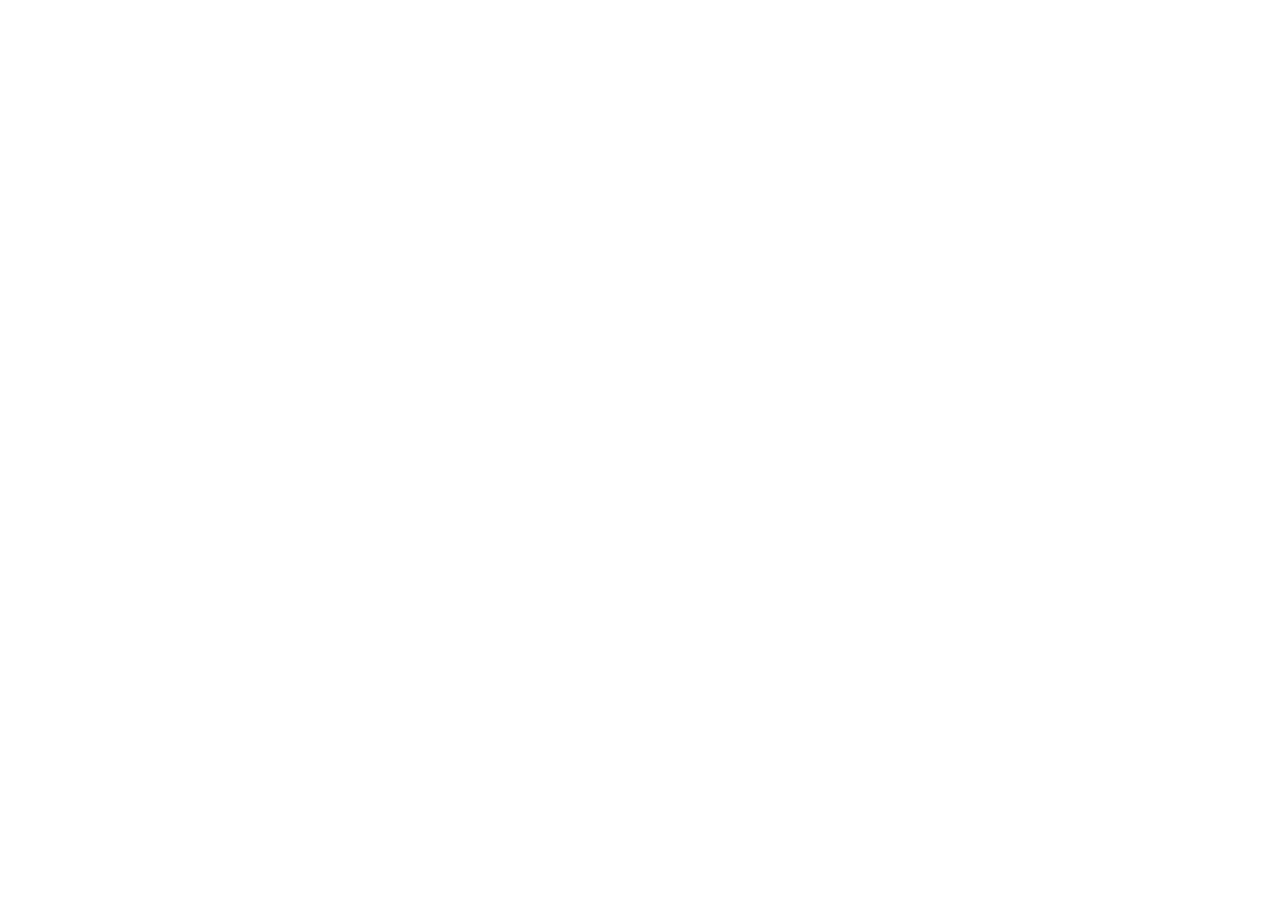
==== Task3/index.html @ 8547a06d "Nothing" ====
<!DOCTYPE html>
<html lang="en">
    <head>
        <meta charset="UTF-8">
        <meta name="viewport" content="width=device-width, initial-scale=1.0">
        <title>Document</title>
    </head>
    
    <body>
        
    </body>
</html>
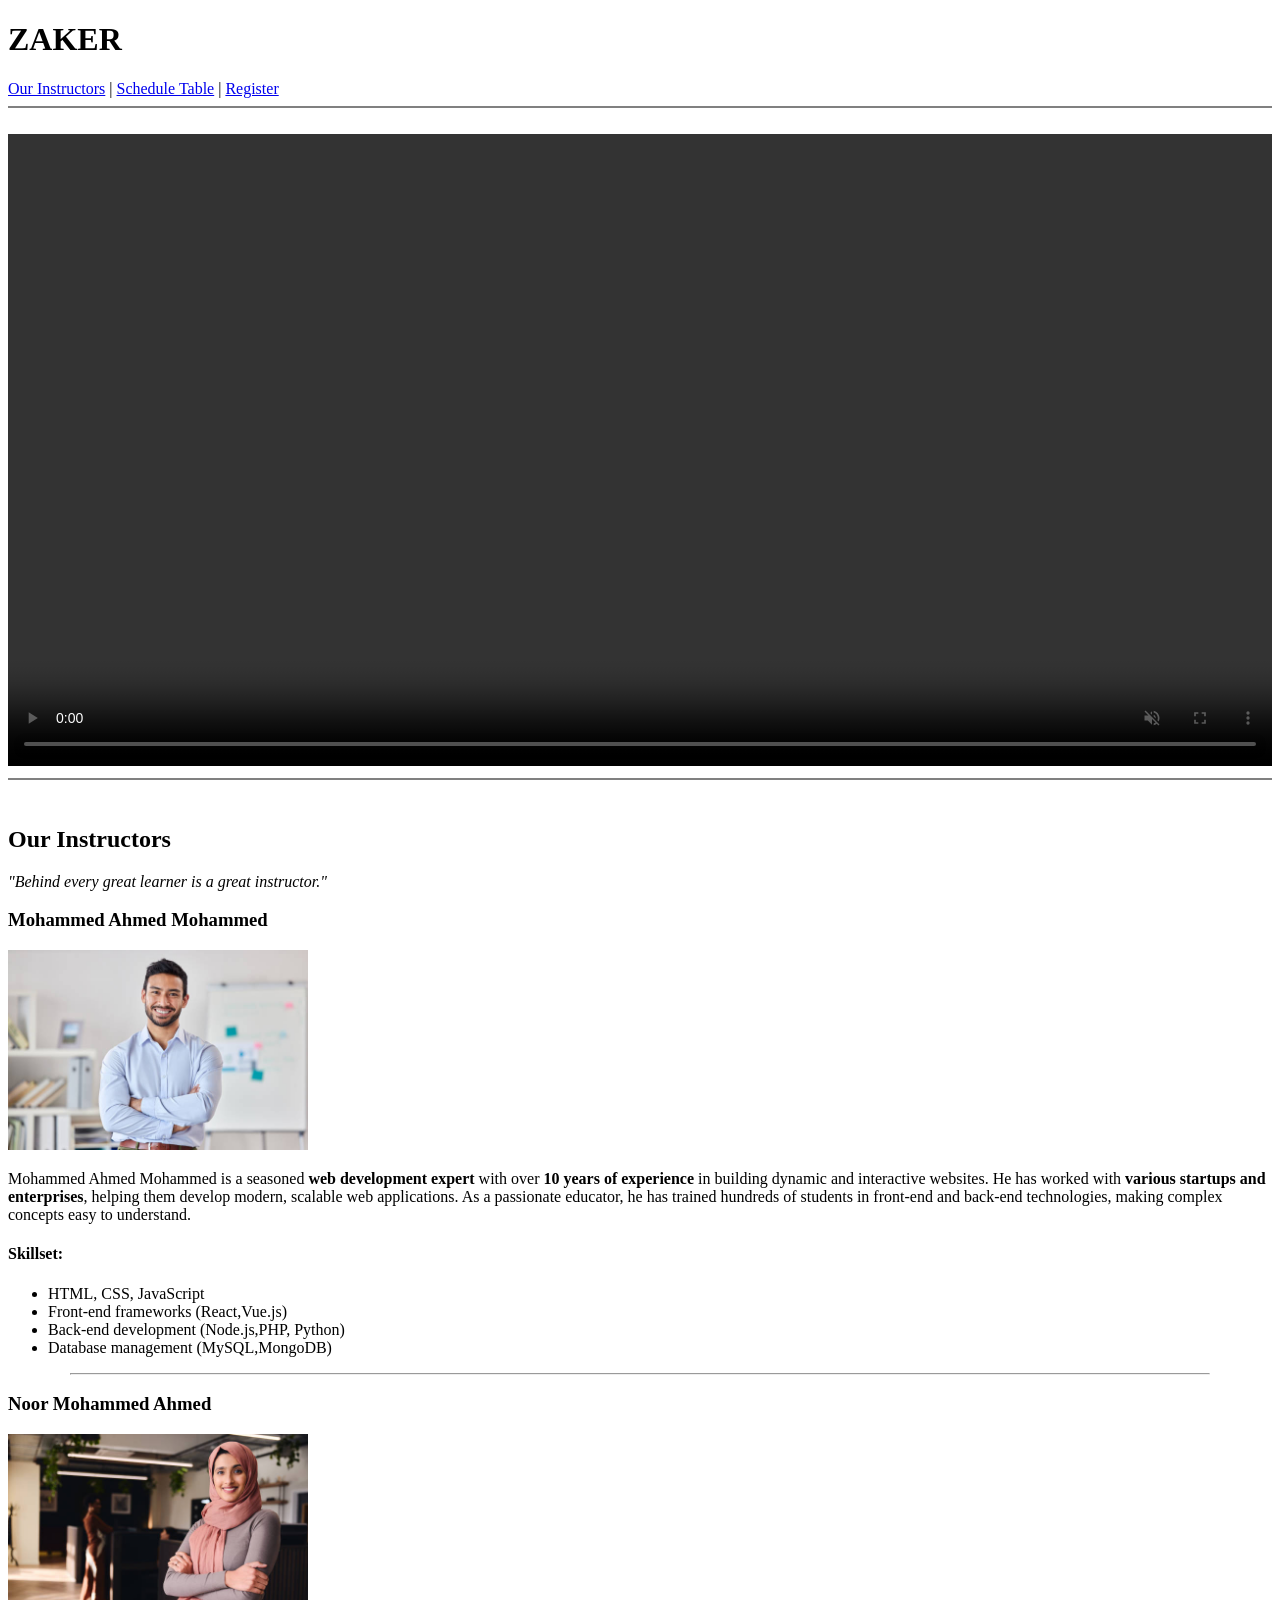
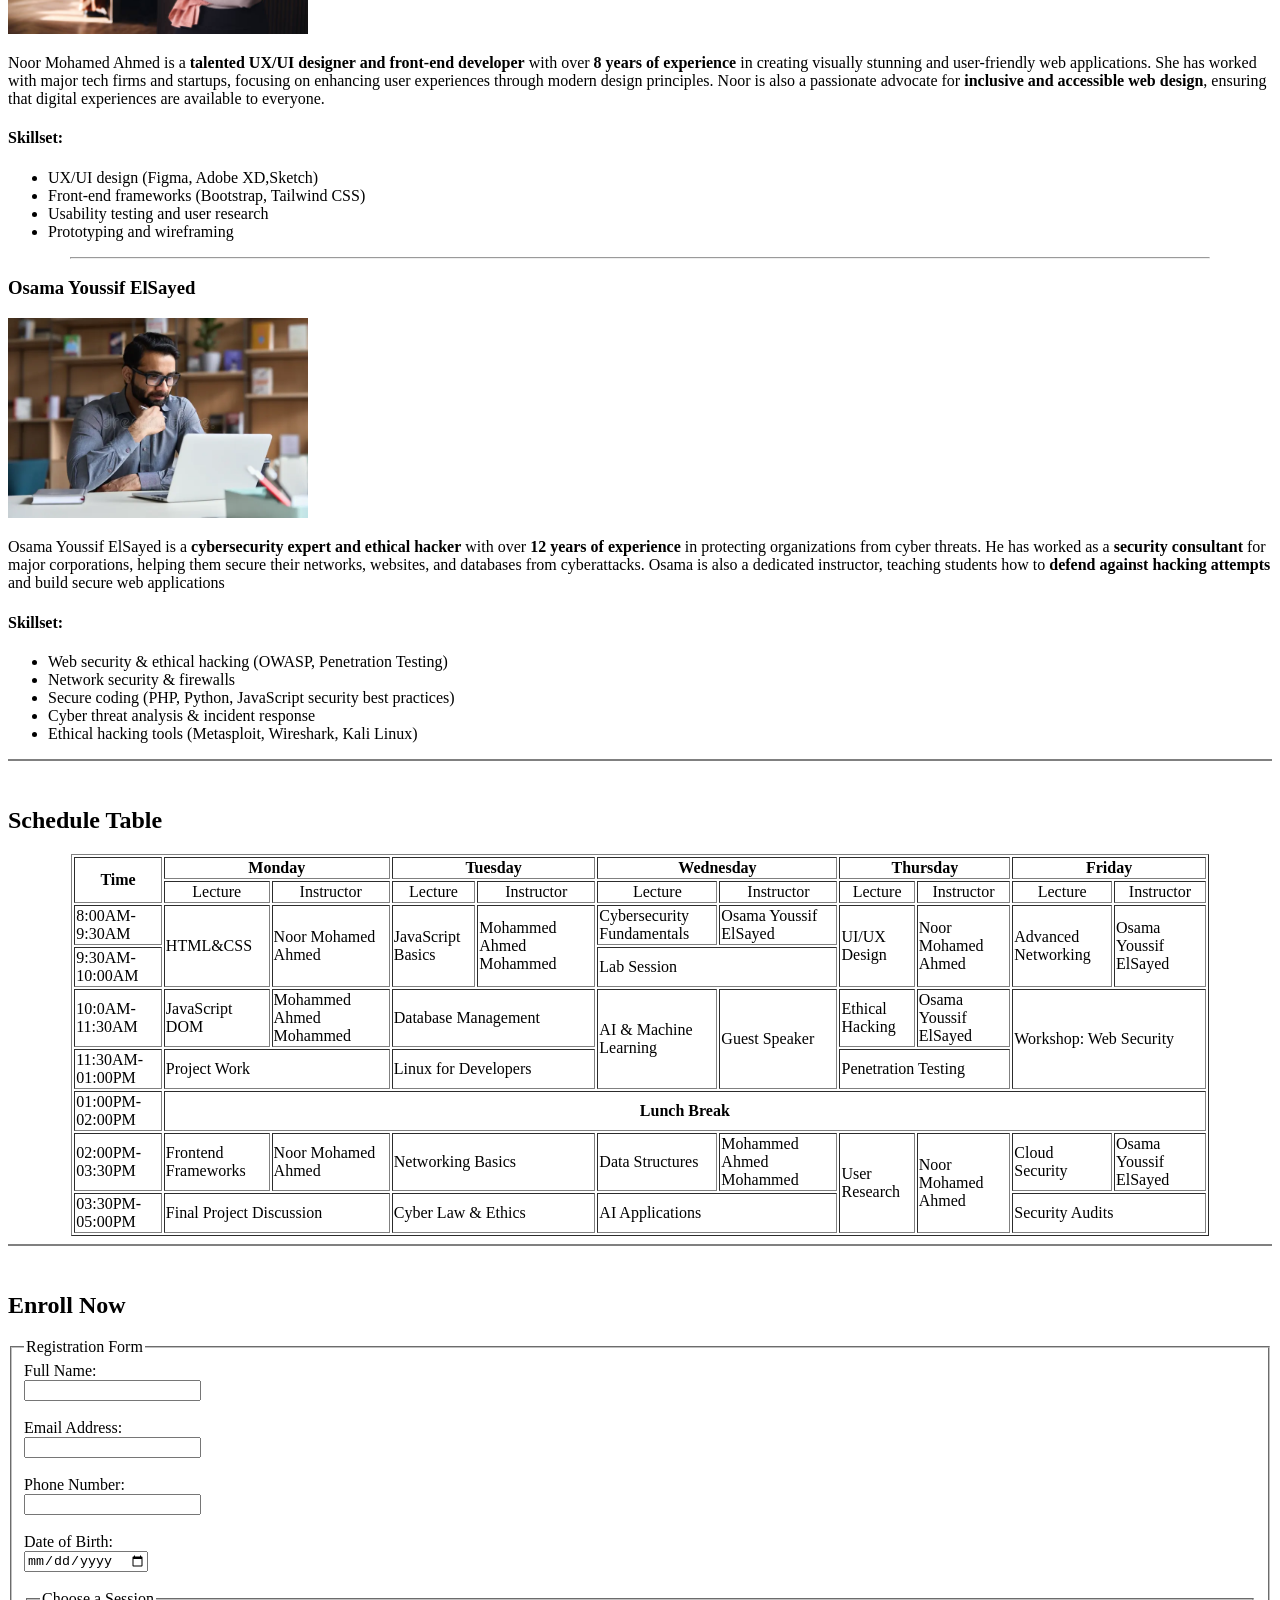
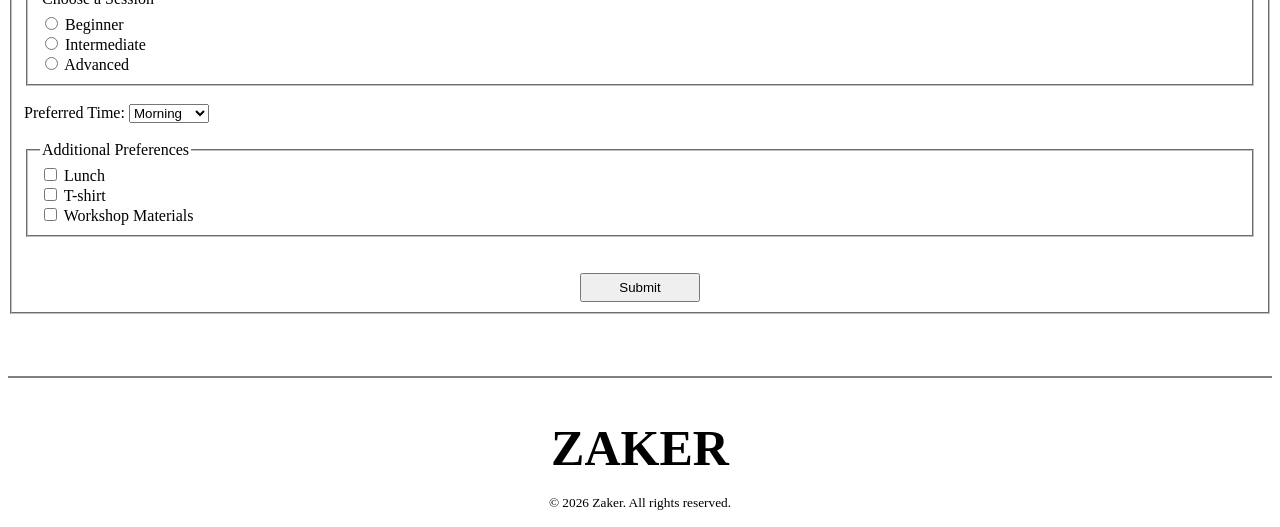
==== commit 591195a0: "Task-3 done" ====
--- a/Task3/index.html
+++ b/Task3/index.html
@@ -3,10 +3,268 @@
     <head>
         <meta charset="UTF-8">
         <meta name="viewport" content="width=device-width, initial-scale=1.0">
-        <title>Document</title>
+        <title>Zaker</title>
     </head>
     
     <body>
-        
+        <header>
+            <h1>ZAKER</h1>
+            <nav>
+                <a href="#instructors">Our Instructors</a> | 
+                <a href="#schedule-table">Schedule Table</a> |
+                <a href="#register">Register</a>
+            </nav>
+            <hr noshade>
+        </header>
+
+        <section id="teaser">
+            <br>
+            <video src="media/teaser-video.mp4" muted controls autoplay width="100%"></video>
+            <hr noshade> <br>
+        </section>
+
+        <section id="instructors">
+            <h2>Our Instructors</h2>
+            <p><i>"Behind every great learner is a great instructor."</i></p>
+            <div id="instructor1" class="instructor">
+                <h3 class="name">Mohammed Ahmed Mohammed</h3>
+                <img src="media/mohammed-ahmed.png" alt="mohamed`s photo" width="300">
+                <p class="info">
+                    Mohammed Ahmed Mohammed is a
+                    seasoned <strong>web development expert</strong>
+                    with over <strong>10 years of experience</strong> in
+                    building dynamic and interactive
+                    websites. He has worked with <strong>various
+                    startups and enterprises</strong>, helping
+                    them develop modern, scalable web
+                    applications. As a passionate
+                    educator, he has trained hundreds of
+                    students in front-end and back-end
+                    technologies, making complex
+                    concepts easy to understand.
+                </p>
+                <h4 class="skills-tittle">Skillset:</h4>
+                <ul class="skills">
+                    <li class="skill">HTML, CSS, JavaScript</li>
+                    <li class="skill">Front-end frameworks (React,Vue.js)</li>
+                    <li class="skill">Back-end development (Node.js,PHP, Python)</li>
+                    <li class="skill">Database management (MySQL,MongoDB)</li>
+                </ul>
+            </div>
+            <hr width="90%">
+
+            <div id="instructor2" class="instructor">
+                <h3 class="name">Noor Mohammed Ahmed</h3>
+                <img src="media/noor-mohamed.png" alt="noor`s photo" width="300">
+                <p class="info">
+                    Noor Mohamed Ahmed is a 
+                    <strong>talented UX/UI designer and front-end developer</strong>
+                    with over <strong>8 years of experience</strong> in creating visually
+                    stunning and user-friendly web
+                    applications. She has worked with
+                    major tech firms and startups,
+                    focusing on enhancing user
+                    experiences through modern design
+                    principles. Noor is also a passionate
+                    advocate for <strong> inclusive and accessible web design</strong>, 
+                    ensuring that digital experiences are available to everyone.
+                </p>
+                <h4 class="skills-tittle">Skillset:</h4>
+                <ul class="skills">
+                    <li class="skill">UX/UI design (Figma, Adobe XD,Sketch)</li>
+                    <li class="skill">Front-end frameworks (Bootstrap, Tailwind CSS)</li>
+                    <li class="skill">Usability testing and user research</li>
+                    <li class="skill">Prototyping and wireframing</li>
+                </ul>
+            </div>
+            <hr width="90%">
+            
+            <div id="instructor3" class="instructor">
+                <h3 class="name">Osama Youssif ElSayed</h3>
+                <img src="media/osama-youssif.png" alt="osama`s photo" width="300">
+                <p class="info">
+                    Osama Youssif ElSayed is a 
+                    <strong>cybersecurity expert and ethical hacker</strong> 
+                    with over <strong>12 years of experience</strong> in protecting
+                    organizations from cyber threats. He
+                    has worked as a <strong>security consultant</strong> 
+                    for major corporations, helping them
+                    secure their networks, websites, and
+                    databases from cyberattacks. Osama
+                    is also a dedicated instructor,
+                    teaching students how to
+                    <strong>  defend against hacking attempts</strong> 
+                    and build secure web applications
+                </p>
+                <h4 class="skills-tittle">Skillset:</h4>
+                <ul class="skills">
+                    <li class="skill">Web security & ethical hacking (OWASP, Penetration Testing)</li>
+                    <li class="skill">Network security & firewalls</li>
+                    <li class="skill">Secure coding (PHP, Python, JavaScript security best practices)</li>
+                    <li class="skill">Cyber threat analysis & incident response</li>
+                    <li class="skill">Ethical hacking tools (Metasploit, Wireshark, Kali Linux)</li>
+                </ul>
+            </div>
+            <hr noshade> <br>
+        </section>
+
+        <section id="schedule-table">
+            <h2>Schedule Table</h2>
+            <table border="1" width="90%" align="center">
+                <thead align="center">
+                    <tr>
+                        <th rowspan="2"> Time</th>
+                        <th colspan="2">Monday</th>
+                        <th colspan="2">Tuesday</th>
+                        <th colspan="2">Wednesday</th>
+                        <th colspan="2">Thursday</th>
+                        <th colspan="2">Friday</th>
+                    </tr>
+                    <tr>
+                        <td>Lecture</td>
+                        <td>Instructor</td>
+                        <td>Lecture</td>
+                        <td>Instructor</td>
+                        <td>Lecture</td>
+                        <td>Instructor</td>
+                        <td>Lecture</td>
+                        <td>Instructor</td>
+                        <td>Lecture</td>
+                        <td>Instructor</td>
+                    </tr>
+                </thead>
+                <tbody>
+                    <tr>
+                        <td>8:00AM-9:30AM</td>
+                        <td rowspan="2">HTML&CSS</td>
+                        <td rowspan="2">Noor Mohamed Ahmed</td>
+                        <td rowspan="2">JavaScript Basics</td>
+                        <td rowspan="2">Mohammed Ahmed Mohammed</td>
+                        <td rowspan="1">Cybersecurity Fundamentals</td>
+                        <td rowspan="1">Osama Youssif ElSayed</td>
+                        <td rowspan="2">UI/UX Design</td>
+                        <td rowspan="2">Noor Mohamed Ahmed</td>
+                        <td rowspan="2">Advanced Networking</td>
+                        <td rowspan="2">Osama Youssif ElSayed</td>
+                    </tr>
+                    <tr>
+                        <td>9:30AM-10:00AM</td>
+                        <td colspan="2">Lab Session</td>
+                    </tr>
+                    <tr>
+                        <td>10:0AM-11:30AM</td>
+                        <td rowspan="1">JavaScript DOM</td>
+                        <td rowspan="1">Mohammed Ahmed Mohammed</td>
+                        <td rowspan="1" colspan="2">Database Management</td>
+                        <td rowspan="2">AI & Machine Learning</td>
+                        <td rowspan="2">Guest Speaker</td>
+                        <td rowspan="1">Ethical Hacking</td>
+                        <td rowspan="1">Osama Youssif ElSayed</td>
+                        <td colspan="2" rowspan="2">Workshop: Web Security</td>
+                    </tr>
+                    <tr>
+                        <td>11:30AM-01:00PM</td>
+                        <td colspan="2">Project Work</td>
+                        <td colspan="2">Linux for Developers</td>
+                        <td colspan="2">Penetration Testing</td>
+                    </tr>
+                    <tr>
+                        <td>01:00PM-02:00PM</td>
+                        <th colspan="10">Lunch Break</th>
+                    </tr>
+                    <tr>
+                        <td>02:00PM-03:30PM</td>
+                        <td rowspan="1">Frontend Frameworks</td>
+                        <td rowspan="1">Noor Mohamed Ahmed</td>
+                        <td colspan="2">Networking Basics</td>
+                        <td rowspan="1">Data Structures</td>
+                        <td rowspan="1">Mohammed Ahmed Mohammed</td>
+                        <td rowspan="2">User Research</td>
+                        <td rowspan="2">Noor Mohamed Ahmed</td>
+                        <td rowspan="1">Cloud Security</td>
+                        <td rowspan="1">Osama Youssif ElSayed</td>
+                    </tr>
+                    <tr>
+                        <td>03:30PM-05:00PM</td>
+                        <td colspan="2">Final Project Discussion</td>
+                        <td colspan="2">Cyber Law & Ethics</td>
+                        <td colspan="2">AI Applications</td>
+                        <td colspan="2">Security Audits</td>
+                    </tr>
+                </tbody>
+            </table>
+            <hr noshade> <br>
+        </section>
+
+        <section id="register">
+            <h2>Enroll Now</h2>
+            <form action="#" method="post">
+                <fieldset>
+                    <legend>Registration Form</legend>
+                    <div>
+                        <label for="full name">Full Name:</label><br>
+                        <input id="full name" type="text" name="full name" required>
+                    </div><br>
+                    
+                    <div>
+                        <label for="email">Email Address:</label><br>
+                        <input id="email" type="email" name="email" required>
+                    </div><br>
+                    
+                    <div>
+                        <label for="number">Phone Number:</label><br>
+                        <input id="number" type="tel" name="number" required>
+                    </div><br>
+                    
+                    <div>
+                        <label for="date">Date of Birth:</label><br>
+                        <input id="date" type="date" name="date">
+                    </div><br>
+
+                    <fieldset>
+                        <legend>Choose a Session</legend>
+                        <input id="beginner" type="radio" required name="session">
+                        <label for="beginner">Beginner</label><br>
+                        
+                        <input id="intermediate" type="radio" required name="session">
+                        <label for="intermediate">Intermediate</label><br>
+                        
+                        <input id="advanced" type="radio" required name="session">
+                        <label for="advanced">Advanced</label>
+                    </fieldset><br>
+                    
+                    <div>
+                        <label for="preferred-time">Preferred Time:</label>
+                        <select name="preferred-time" id="preferred-time" required>
+                            <option value="Morning">Morning</option>
+                            <option value="Afternoon">Afternoon</option>
+                            <option value="Evening">Evening</option>
+                        </select>
+                    </div><br>
+
+                    <fieldset>
+                    <legend>Additional Preferences</legend>
+                        <input type="checkbox" id="lunch" name="preferences" value="Lunch">
+                        <label for="lunch">Lunch</label><br>
+                        
+                        <input type="checkbox" id="tshirt" name="preferences" value="T-shirt">
+                        <label for="tshirt">T-shirt</label><br>
+                        
+                        <input type="checkbox" id="materials" name="preferences" value="Workshop Materials">
+                        <label for="materials">Workshop Materials</label>
+                    </fieldset><br><br>
+
+                    <div style="text-align: center;">
+                        <input type="submit" value="Submit" style="width: 120px; padding: 5px;">
+                    </div>
+                </fieldset>
+            </form>
+        </section>
+        <br><br><br><hr noshade>
+
+        <footer align="center">
+            <h2 style="font-size: 50px; margin-bottom: 5px;">ZAKER</h2>
+            <p><small>&copy; 2026 Zaker. All rights reserved.</small></p>
+        </footer>
     </body>
 </html>
